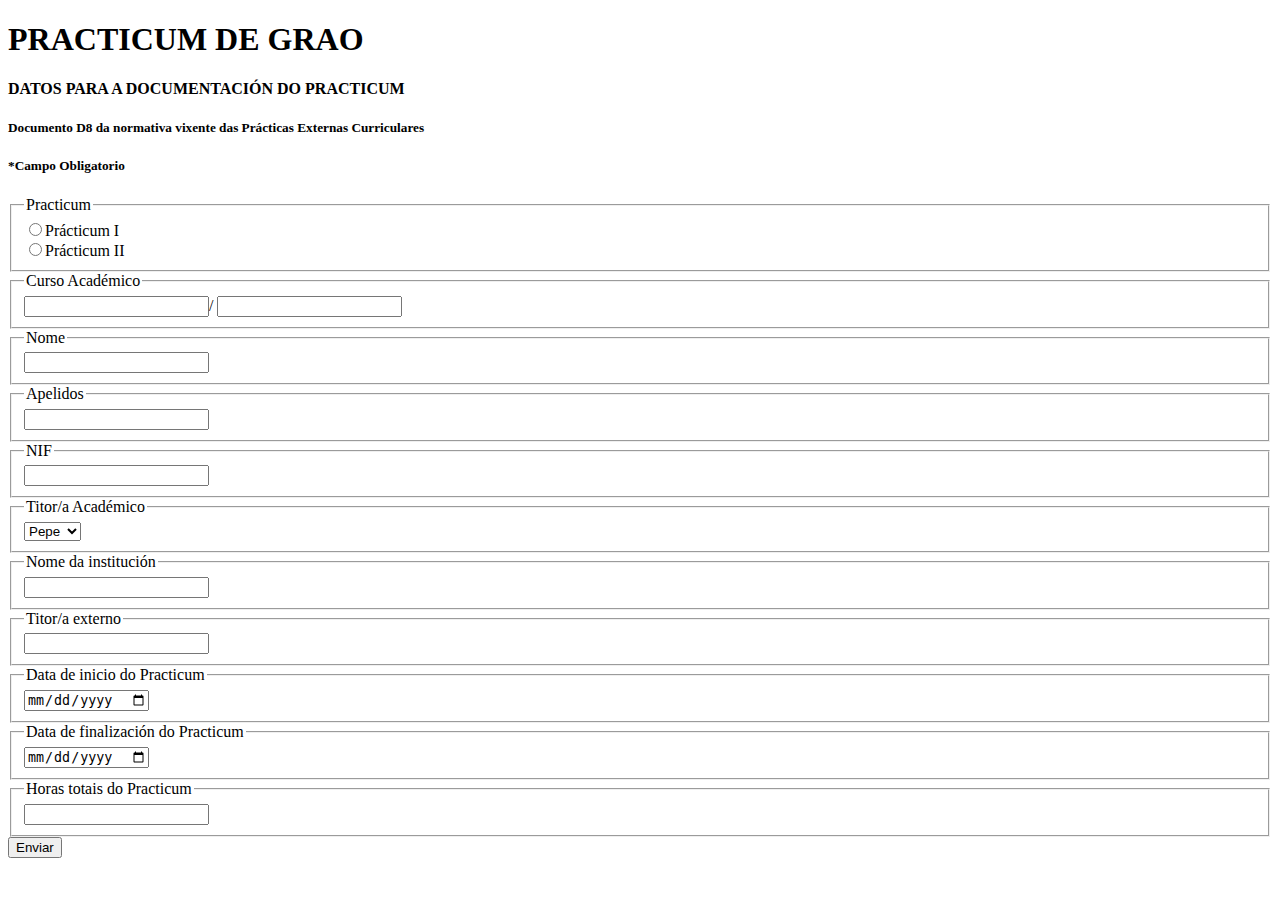
==== educacionsocial.html @ eb47022a "formularios" ====
<!DOCTYPE html>
<html>

    <head>
        <meta charset="utf-8">
        <meta http-equiv="X-UA-Compatible" content="IE=edge">
        <title>Educación Social </title>
        <meta name="description" content="Una guía interactiva de primeros pasos para Brackets.">
        <link rel="stylesheet" href="../style/style.css">
    </head>
    <body>
        <section class="titulo">
            <h1>PRACTICUM DE GRAO</h1>
            <H4>DATOS PARA A DOCUMENTACIÓN DO PRACTICUM</H4>
            <H5>Documento D8 da normativa vixente das Prácticas Externas Curriculares</H5>
            <h5>*Campo Obligatorio</h5>
        </section>
        <section class="texto">
        <form action="" method="post" id="educacionsocial">          
            <fieldset>
                <legend>Practicum</legend>
                <input type="radio" name="practicum" value="1">Prácticum I<br>
                <input type="radio" name="practicum" value="2">Prácticum II<br>
            </fieldset>
            <fieldset>
                <legend>Curso Académico</legend>
                <input type="text" required="true" pattern="[0-9]{4}">/
                <input type="text" required="true" pattern="[0-9]{4}">
            </fieldset>
            <fieldset>
                <legend>Nome</legend>
                <input type="text" required="true">
            </fieldset>
            <fieldset>
                <legend>Apelidos</legend>
                <input type="text" required="true">
            </fieldset>
            <fieldset>
                <legend>NIF</legend>
                <input type="text" required="true" pattern="[0-9]{8}[A-Z]{1}">
            </fieldset>
            <fieldset>
                <legend>Titor/a Académico</legend>
                <select>
                  <option value="Pepe">Pepe</option>
                  <option value="Ana">Ana</option>
                  <option value="Juan">Juan</option>
                  <option value="Xurxo">Xurxo</option>
                </select>
            </fieldset>
            <fieldset>
                <legend>Nome da institución</legend>
                <input type="text" required="true">
            </fieldset>
            <fieldset>
                <legend>Titor/a externo</legend>
                <input type="text" required="true">
            </fieldset>
            <fieldset>
                <legend>Data de inicio do Practicum</legend>
                <input type="date" required="true">
            </fieldset>
            <fieldset>
                <legend>Data de finalización do Practicum</legend>
                <input type="date" required="true">
            </fieldset>
            <fieldset>
                <legend>Horas totais do Practicum</legend>
                <input type="text" required="true" pattern="[0-9]{4}">
            </fieldset>
        </form>
            <button type="submit" form="educacionsocial" value="Submit">Enviar</button>
        </section>
    </body>
</html>
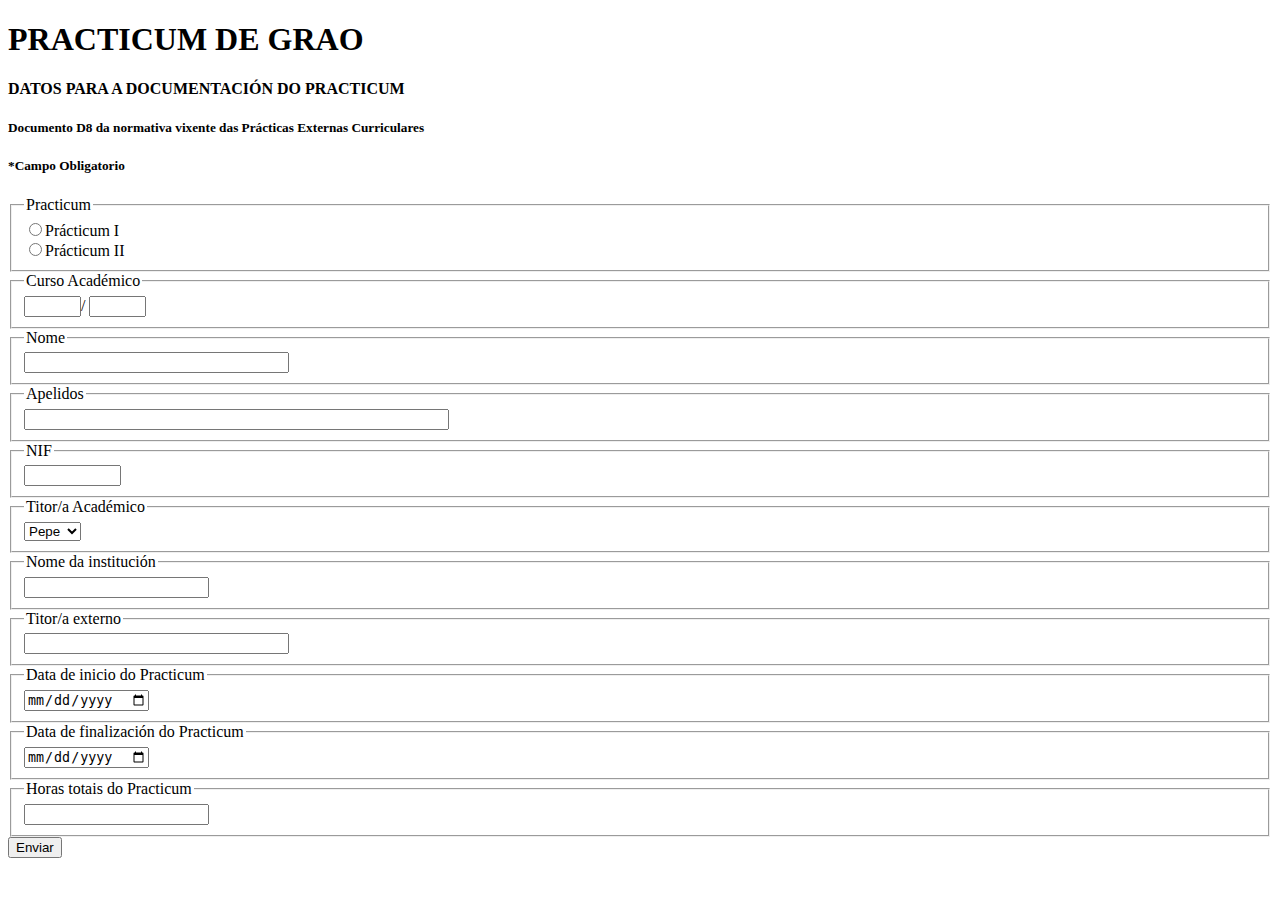
==== commit da6b6fc6: "formularios acabaos y BD" ====
--- a/educacionsocial.html
+++ b/educacionsocial.html
@@ -5,7 +5,7 @@
         <meta charset="utf-8">
         <meta http-equiv="X-UA-Compatible" content="IE=edge">
         <title>Educación Social </title>
-        <meta name="description" content="Una guía interactiva de primeros pasos para Brackets.">
+        <meta name="description" >
         <link rel="stylesheet" href="../style/style.css">
     </head>
     <body>
@@ -24,20 +24,20 @@
             </fieldset>
             <fieldset>
                 <legend>Curso Académico</legend>
-                <input type="text" required="true" pattern="[0-9]{4}">/
-                <input type="text" required="true" pattern="[0-9]{4}">
+                <input type="text" required="true" pattern="[0-9]{4}" size="4" maxlength="4">/
+                <input type="text" required="true" pattern="[0-9]{4}" size="4" maxlength="4">
             </fieldset>
             <fieldset>
                 <legend>Nome</legend>
-                <input type="text" required="true">
+                <input type="text" required="true" size="30" maxlength="30" pattern="[A-Za-z]{30}">
             </fieldset>
             <fieldset>
                 <legend>Apelidos</legend>
-                <input type="text" required="true">
+                <input type="text" required="true" size="50" maxlength="50" pattern="[A-Za-z]{50}">
             </fieldset>
             <fieldset>
                 <legend>NIF</legend>
-                <input type="text" required="true" pattern="[0-9]{8}[A-Z]{1}">
+                <input type="text" required="true" pattern="[0-9]{8}[A-Z]{1}" size="9" maxlength="9">
             </fieldset>
             <fieldset>
                 <legend>Titor/a Académico</legend>
@@ -54,7 +54,7 @@
             </fieldset>
             <fieldset>
                 <legend>Titor/a externo</legend>
-                <input type="text" required="true">
+                <input type="text" required="true" size="30" maxlength="30" pattern="[A-Za-z]{30}">
             </fieldset>
             <fieldset>
                 <legend>Data de inicio do Practicum</legend>
@@ -68,8 +68,8 @@
                 <legend>Horas totais do Practicum</legend>
                 <input type="text" required="true" pattern="[0-9]{4}">
             </fieldset>
-        </form>
             <button type="submit" form="educacionsocial" value="Submit">Enviar</button>
+        </form>           
         </section>
     </body>
 </html>
